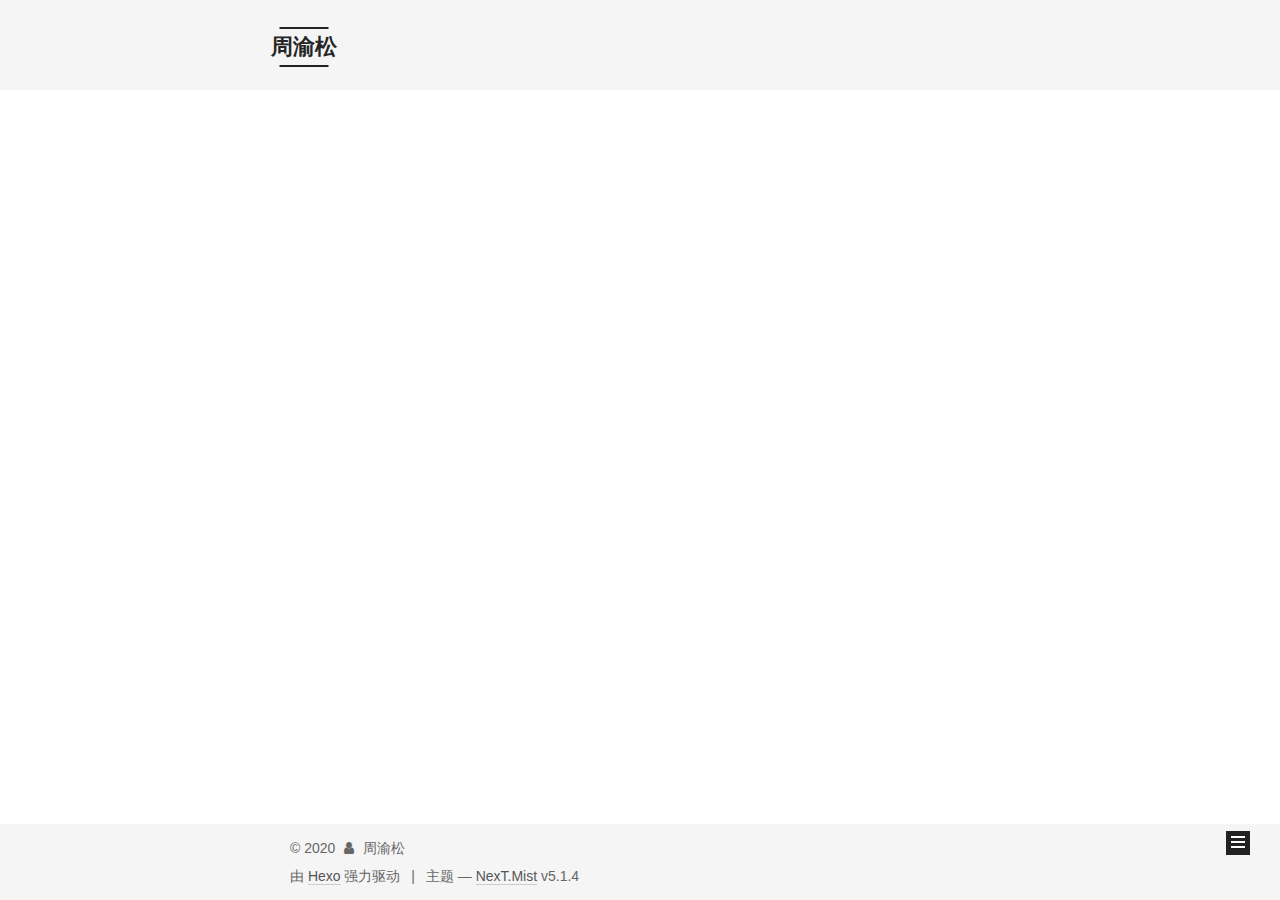
==== archives/index.html @ 70ae75f7 "Site updated: 2020-04-18 20:44:51" ====
<!DOCTYPE html>



  


<html class="theme-next mist use-motion" lang="zh-Hans">
<head>
  <meta charset="UTF-8"/>
<meta http-equiv="X-UA-Compatible" content="IE=edge" />
<meta name="viewport" content="width=device-width, initial-scale=1, maximum-scale=1"/>
<meta name="theme-color" content="#222">









<meta http-equiv="Cache-Control" content="no-transform" />
<meta http-equiv="Cache-Control" content="no-siteapp" />
















  
  
  <link href="/lib/fancybox/source/jquery.fancybox.css?v=2.1.5" rel="stylesheet" type="text/css" />







<link href="/lib/font-awesome/css/font-awesome.min.css?v=4.6.2" rel="stylesheet" type="text/css" />

<link href="/css/main.css?v=5.1.4" rel="stylesheet" type="text/css" />


  <link rel="apple-touch-icon" sizes="180x180" href="/images/apple-touch-icon-next.png?v=5.1.4">


  <link rel="icon" type="image/png" sizes="32x32" href="/images/favicon-32x32-next.png?v=5.1.4">


  <link rel="icon" type="image/png" sizes="16x16" href="/images/favicon-16x16-next.png?v=5.1.4">


  <link rel="mask-icon" href="/images/logo.svg?v=5.1.4" color="#222">





  <meta name="keywords" content="Hexo, NexT" />










<meta name="description" content="个人博客">
<meta property="og:type" content="website">
<meta property="og:title" content="周渝松">
<meta property="og:url" content="http://yoursite.com/archives/index.html">
<meta property="og:site_name" content="周渝松">
<meta property="og:description" content="个人博客">
<meta property="article:author" content="周渝松">
<meta name="twitter:card" content="summary">



<script type="text/javascript" id="hexo.configurations">
  var NexT = window.NexT || {};
  var CONFIG = {
    root: '/',
    scheme: 'Mist',
    version: '5.1.4',
    sidebar: {"position":"left","display":"post","offset":12,"b2t":false,"scrollpercent":false,"onmobile":false},
    fancybox: true,
    tabs: true,
    motion: {"enable":true,"async":false,"transition":{"post_block":"fadeIn","post_header":"slideDownIn","post_body":"slideDownIn","coll_header":"slideLeftIn","sidebar":"slideUpIn"}},
    duoshuo: {
      userId: '0',
      author: '博主'
    },
    algolia: {
      applicationID: '',
      apiKey: '',
      indexName: '',
      hits: {"per_page":10},
      labels: {"input_placeholder":"Search for Posts","hits_empty":"We didn't find any results for the search: ${query}","hits_stats":"${hits} results found in ${time} ms"}
    }
  };
</script>



  <link rel="canonical" href="http://yoursite.com/archives/"/>





  <title>归档 | 周渝松</title>
  








<meta name="generator" content="Hexo 4.2.0"></head>

<body itemscope itemtype="http://schema.org/WebPage" lang="zh-Hans">

  
  
    
  

  <div class="container sidebar-position-left page-archive">
    <div class="headband"></div>

    <header id="header" class="header" itemscope itemtype="http://schema.org/WPHeader">
      <div class="header-inner"><div class="site-brand-wrapper">
  <div class="site-meta ">
    

    <div class="custom-logo-site-title">
      <a href="/"  class="brand" rel="start">
        <span class="logo-line-before"><i></i></span>
        <span class="site-title">周渝松</span>
        <span class="logo-line-after"><i></i></span>
      </a>
    </div>
      
        <p class="site-subtitle"></p>
      
  </div>

  <div class="site-nav-toggle">
    <button>
      <span class="btn-bar"></span>
      <span class="btn-bar"></span>
      <span class="btn-bar"></span>
    </button>
  </div>
</div>

<nav class="site-nav">
  

  
    <ul id="menu" class="menu">
      
        
        <li class="menu-item menu-item-home">
          <a href="/%20" rel="section">
            
              <i class="menu-item-icon fa fa-fw fa-home"></i> <br />
            
            首页
          </a>
        </li>
      
        
        <li class="menu-item menu-item-archives">
          <a href="/archives/%20" rel="section">
            
              <i class="menu-item-icon fa fa-fw fa-archive"></i> <br />
            
            归档
          </a>
        </li>
      

      
    </ul>
  

  
</nav>



 </div>
    </header>

    <main id="main" class="main">
      <div class="main-inner">
        <div class="content-wrap">
          <div id="content" class="content">
            

  
  
  
  <div class="post-block archive">
    <div id="posts" class="posts-collapse">
      <span class="archive-move-on"></span>

      <span class="archive-page-counter">
        
        
        
          
        
        嗯..! 目前共计 1 篇日志。 继续努力。
      </span>

      

        
        
        

        
          
          <div class="collection-title">
            <h1 class="archive-year" id="archive-year-2020">2020</h1>
          </div>
        
        

        

  <article class="post post-type-normal" itemscope itemtype="http://schema.org/Article">
    <header class="post-header">

      <h2 class="post-title">
        
            <a class="post-title-link" href="/2020/04/18/hello-world/" itemprop="url">
              
                <span itemprop="name">Hello World</span>
              
            </a>
        
      </h2>

      <div class="post-meta">
        <time class="post-time" itemprop="dateCreated"
              datetime="2020-04-18T20:17:55+08:00"
              content="2020-04-18" >
          04-18
        </time>
      </div>

    </header>
  </article>



      

    </div>
  </div>
  
  
  

  



          </div>
          


          

        </div>
        
          
  
  <div class="sidebar-toggle">
    <div class="sidebar-toggle-line-wrap">
      <span class="sidebar-toggle-line sidebar-toggle-line-first"></span>
      <span class="sidebar-toggle-line sidebar-toggle-line-middle"></span>
      <span class="sidebar-toggle-line sidebar-toggle-line-last"></span>
    </div>
  </div>

  <aside id="sidebar" class="sidebar">
    
    <div class="sidebar-inner">

      

      

      <section class="site-overview-wrap sidebar-panel sidebar-panel-active">
        <div class="site-overview">
          <div class="site-author motion-element" itemprop="author" itemscope itemtype="http://schema.org/Person">
            
              <p class="site-author-name" itemprop="name">周渝松</p>
              <p class="site-description motion-element" itemprop="description">个人博客</p>
          </div>

          <nav class="site-state motion-element">

            
              <div class="site-state-item site-state-posts">
              
                <a href="/archives/%20%7C%7C%20archive">
              
                  <span class="site-state-item-count">1</span>
                  <span class="site-state-item-name">日志</span>
                </a>
              </div>
            

            

            

          </nav>

          

          

          
          

          
          

          

        </div>
      </section>

      

      

    </div>
  </aside>


        
      </div>
    </main>

    <footer id="footer" class="footer">
      <div class="footer-inner">
        <div class="copyright">&copy; <span itemprop="copyrightYear">2020</span>
  <span class="with-love">
    <i class="fa fa-user"></i>
  </span>
  <span class="author" itemprop="copyrightHolder">周渝松</span>

  
</div>


  <div class="powered-by">由 <a class="theme-link" target="_blank" href="https://hexo.io">Hexo</a> 强力驱动</div>



  <span class="post-meta-divider">|</span>



  <div class="theme-info">主题 &mdash; <a class="theme-link" target="_blank" href="https://github.com/iissnan/hexo-theme-next">NexT.Mist</a> v5.1.4</div>




        







        
      </div>
    </footer>

    
      <div class="back-to-top">
        <i class="fa fa-arrow-up"></i>
        
      </div>
    

    

  </div>

  

<script type="text/javascript">
  if (Object.prototype.toString.call(window.Promise) !== '[object Function]') {
    window.Promise = null;
  }
</script>









  












  
  
    <script type="text/javascript" src="/lib/jquery/index.js?v=2.1.3"></script>
  

  
  
    <script type="text/javascript" src="/lib/fastclick/lib/fastclick.min.js?v=1.0.6"></script>
  

  
  
    <script type="text/javascript" src="/lib/jquery_lazyload/jquery.lazyload.js?v=1.9.7"></script>
  

  
  
    <script type="text/javascript" src="/lib/velocity/velocity.min.js?v=1.2.1"></script>
  

  
  
    <script type="text/javascript" src="/lib/velocity/velocity.ui.min.js?v=1.2.1"></script>
  

  
  
    <script type="text/javascript" src="/lib/fancybox/source/jquery.fancybox.pack.js?v=2.1.5"></script>
  


  


  <script type="text/javascript" src="/js/src/utils.js?v=5.1.4"></script>

  <script type="text/javascript" src="/js/src/motion.js?v=5.1.4"></script>



  
  

  

  


  <script type="text/javascript" src="/js/src/bootstrap.js?v=5.1.4"></script>



  


  




	





  





  












  





  

  

  

  
  

  

  

  

</body>
</html>
---- css/main.css ----
/* normalize.css v3.0.2 | MIT License | git.io/normalize */
html {
  font-family: sans-serif; /* 1 */
  -ms-text-size-adjust: 100%; /* 2 */
  -webkit-text-size-adjust: 100%; /* 2 */
}
body {
  margin: 0;
}
article,
aside,
details,
figcaption,
figure,
footer,
header,
hgroup,
main,
menu,
nav,
section,
summary {
  display: block;
}
audio,
canvas,
progress,
video {
  display: inline-block; /* 1 */
  vertical-align: baseline; /* 2 */
}
audio:not([controls]) {
  display: none;
  height: 0;
}
[hidden],
template {
  display: none;
}
a {
  background-color: transparent;
}
a:active,
a:hover {
  outline: 0;
}
abbr[title] {
  border-bottom: 1px dotted;
}
b,
strong {
  font-weight: bold;
}
dfn {
  font-style: italic;
}
h1 {
  font-size: 2em;
  margin: 0.67em 0;
}
mark {
  background: #ff0;
  color: #000;
}
small {
  font-size: 80%;
}
sub,
sup {
  font-size: 75%;
  line-height: 0;
  position: relative;
  vertical-align: baseline;
}
sup {
  top: -0.5em;
}
sub {
  bottom: -0.25em;
}
img {
  border: 0;
}
svg:not(:root) {
  overflow: hidden;
}
figure {
  margin: 1em 40px;
}
hr {
  -moz-box-sizing: content-box;
  box-sizing: content-box;
  height: 0;
}
pre {
  overflow: auto;
}
code,
kbd,
pre,
samp {
  font-family: monospace, monospace;
  font-size: 1em;
}
button,
input,
optgroup,
select,
textarea {
  color: inherit; /* 1 */
  font: inherit; /* 2 */
  margin: 0; /* 3 */
}
button {
  overflow: visible;
}
button,
select {
  text-transform: none;
}
button,
html input[type="button"],
input[type="reset"],
input[type="submit"] {
  -webkit-appearance: button; /* 2 */
  cursor: pointer; /* 3 */
}
button[disabled],
html input[disabled] {
  cursor: default;
}
button::-moz-focus-inner,
input::-moz-focus-inner {
  border: 0;
  padding: 0;
}
input {
  line-height: normal;
}
input[type="checkbox"],
input[type="radio"] {
  box-sizing: border-box; /* 1 */
  padding: 0; /* 2 */
}
input[type="number"]::-webkit-inner-spin-button,
input[type="number"]::-webkit-outer-spin-button {
  height: auto;
}
input[type="search"] {
  -webkit-appearance: textfield; /* 1 */
  -moz-box-sizing: content-box;
  -webkit-box-sizing: content-box; /* 2 */
  box-sizing: content-box;
}
input[type="search"]::-webkit-search-cancel-button,
input[type="search"]::-webkit-search-decoration {
  -webkit-appearance: none;
}
fieldset {
  border: 1px solid #c0c0c0;
  margin: 0 2px;
  padding: 0.35em 0.625em 0.75em;
}
legend {
  border: 0; /* 1 */
  padding: 0; /* 2 */
}
textarea {
  overflow: auto;
}
optgroup {
  font-weight: bold;
}
table {
  border-collapse: collapse;
  border-spacing: 0;
}
td,
th {
  padding: 0;
}
::selection {
  background: #262a30;
  color: #fff;
}
body {
  position: relative;
  font-family: 'Lato', "PingFang SC", "Microsoft YaHei", sans-serif;
  font-size: 14px;
  line-height: 2;
  color: #555;
  background: #fff;
}
@media (max-width: 767px) {
  body {
    padding-right: 0 !important;
  }
}
@media (min-width: 768px) and (max-width: 991px) {
  body {
    padding-right: 0 !important;
  }
}
@media (min-width: 1600px) {
  body {
    font-size: 16px;
  }
}
h1,
h2,
h3,
h4,
h5,
h6 {
  margin: 0;
  padding: 0;
  font-weight: bold;
  line-height: 1.5;
  font-family: 'Lato', "PingFang SC", "Microsoft YaHei", sans-serif;
}
h2,
h3,
h4,
h5,
h6 {
  margin: 20px 0 15px;
}
h1 {
  font-size: 24px;
}
@media (max-width: 767px) {
  h1 {
    font-size: 20px;
  }
}
h2 {
  font-size: 22px;
}
@media (max-width: 767px) {
  h2 {
    font-size: 18px;
  }
}
h3 {
  font-size: 20px;
}
@media (max-width: 767px) {
  h3 {
    font-size: 16px;
  }
}
h4 {
  font-size: 18px;
}
@media (max-width: 767px) {
  h4 {
    font-size: 14px;
  }
}
h5 {
  font-size: 16px;
}
@media (max-width: 767px) {
  h5 {
    font-size: 12px;
  }
}
h6 {
  font-size: 14px;
}
@media (max-width: 767px) {
  h6 {
    font-size: 10px;
  }
}
p {
  margin: 0 0 20px 0;
}
a {
  color: #555;
  text-decoration: none;
  outline: none;
  border-bottom: 1px solid #999;
  word-wrap: break-word;
}
a:hover {
  color: #222;
  border-bottom-color: #222;
}
blockquote {
  margin: 0;
  padding: 0;
}
img {
  display: block;
  margin: auto;
  max-width: 100%;
  height: auto;
}
hr {
  margin: 40px 0;
  height: 3px;
  border: none;
  background-color: #ddd;
  background-image: repeating-linear-gradient(-45deg, #fff, #fff 4px, transparent 4px, transparent 8px);
}
blockquote {
  padding: 0 15px;
  color: #666;
  border-left: 4px solid #ddd;
}
blockquote cite::before {
  content: "-";
  padding: 0 5px;
}
dt {
  font-weight: 700;
}
dd {
  margin: 0;
  padding: 0;
}
kbd {
  border: 1px solid #ccc;
  border-radius: 0.2em;
  box-shadow: 0.1em 0.1em 0.2em rgba(0,0,0,0.1);
  background-color: #f9f9f9;
  font-family: inherit;
  background-image: -webkit-linear-gradient(top, #eee, #fff, #eee);
  padding: 0.1em 0.3em;
  white-space: nowrap;
}
.text-left {
  text-align: left;
}
.text-center {
  text-align: center;
}
.text-right {
  text-align: right;
}
.text-justify {
  text-align: justify;
}
.text-nowrap {
  white-space: nowrap;
}
.text-lowercase {
  text-transform: lowercase;
}
.text-uppercase {
  text-transform: uppercase;
}
.text-capitalize {
  text-transform: capitalize;
}
.center-block {
  display: block;
  margin-left: auto;
  margin-right: auto;
}
.clearfix:before,
.clearfix:after {
  content: " ";
  display: table;
}
.clearfix:after {
  clear: both;
}
.pullquote {
  width: 45%;
}
.pullquote.left {
  float: left;
  margin-left: 5px;
  margin-right: 10px;
}
.pullquote.right {
  float: right;
  margin-left: 10px;
  margin-right: 5px;
}
.affix.affix.affix {
  position: fixed;
}
.translation {
  margin-top: -20px;
  font-size: 14px;
  color: #999;
}
.scrollbar-measure {
  width: 100px;
  height: 100px;
  overflow: scroll;
  position: absolute;
  top: -9999px;
}
.use-motion .motion-element {
  opacity: 0;
}
table {
  margin: 20px 0;
  width: 100%;
  border-collapse: collapse;
  border-spacing: 0;
  border: 1px solid #ddd;
  font-size: 14px;
  table-layout: fixed;
  word-wrap: break-all;
}
table>tbody>tr:nth-of-type(odd) {
  background-color: #f9f9f9;
}
table>tbody>tr:hover {
  background-color: #f5f5f5;
}
caption,
th,
td {
  padding: 8px;
  text-align: left;
  vertical-align: middle;
  font-weight: normal;
}
th,
td {
  border-bottom: 3px solid #ddd;
  border-right: 1px solid #eee;
}
th {
  padding-bottom: 10px;
  font-weight: 700;
}
td {
  border-bottom-width: 1px;
}
html,
body {
  height: 100%;
}
.container {
  position: relative;
  min-height: 100%;
}
.header-inner {
  margin: 0 auto;
  padding: 100px 0 70px;
  width: 700px;
}
@media (min-width: 1600px) {
  .container .header-inner {
    width: 900px;
  }
}
.main {
  padding-bottom: 150px;
}
.main-inner {
  margin: 0 auto;
  width: 700px;
}
@media (min-width: 1600px) {
  .container .main-inner {
    width: 900px;
  }
}
.footer {
  position: absolute;
  left: 0;
  bottom: 0;
  width: 100%;
  min-height: 50px;
}
.footer-inner {
  box-sizing: border-box;
  margin: 20px auto;
  width: 700px;
}
@media (min-width: 1600px) {
  .container .footer-inner {
    width: 900px;
  }
}
pre,
.highlight {
  overflow: auto;
  margin: 20px 0;
  padding: 0;
  font-size: 13px;
  color: #4d4d4c;
  background: #f7f7f7;
  line-height: 1.6;
}
pre,
code {
  font-family: consolas, Menlo, "PingFang SC", "Microsoft YaHei", monospace;
}
code {
  padding: 2px 4px;
  word-wrap: break-word;
  color: #555;
  background: #eee;
  border-radius: 3px;
  font-size: 13px;
}
pre {
  padding: 10px;
}
pre code {
  padding: 0;
  color: #4d4d4c;
  background: none;
  text-shadow: none;
}
.highlight {
  border-radius: 1px;
}
.highlight pre {
  border: none;
  margin: 0;
  padding: 10px 0;
}
.highlight table {
  margin: 0;
  width: auto;
  border: none;
}
.highlight td {
  border: none;
  padding: 0;
}
.highlight figcaption {
  font-size: 1em;
  color: #4d4d4c;
  line-height: 1em;
  margin-bottom: 1em;
}
.highlight figcaption:before,
.highlight figcaption:after {
  content: " ";
  display: table;
}
.highlight figcaption:after {
  clear: both;
}
.highlight figcaption a {
  float: right;
  color: #4d4d4c;
}
.highlight figcaption a:hover {
  border-bottom-color: #4d4d4c;
}
.highlight .gutter pre {
  padding-left: 10px;
  padding-right: 10px;
  color: #869194;
  text-align: right;
  background-color: #eff2f3;
}
.highlight .code pre {
  width: 100%;
  padding-left: 10px;
  padding-right: 10px;
  background-color: #f7f7f7;
}
.highlight .line {
  height: 20px;
}
.gutter {
  -webkit-user-select: none;
  -moz-user-select: none;
  -ms-user-select: none;
  user-select: none;
}
.gist table {
  width: auto;
}
.gist table td {
  border: none;
}
pre .deletion {
  background: #fdd;
}
pre .addition {
  background: #dfd;
}
pre .meta {
  color: #8959a8;
}
pre .comment {
  color: #8e908c;
}
pre .variable,
pre .attribute,
pre .tag,
pre .regexp,
pre .ruby .constant,
pre .xml .tag .title,
pre .xml .pi,
pre .xml .doctype,
pre .html .doctype,
pre .css .id,
pre .css .class,
pre .css .pseudo {
  color: #c82829;
}
pre .number,
pre .preprocessor,
pre .built_in,
pre .literal,
pre .params,
pre .constant,
pre .command {
  color: #f5871f;
}
pre .ruby .class .title,
pre .css .rules .attribute,
pre .string,
pre .value,
pre .inheritance,
pre .header,
pre .ruby .symbol,
pre .xml .cdata,
pre .special,
pre .number,
pre .formula {
  color: #718c00;
}
pre .title,
pre .css .hexcolor {
  color: #3e999f;
}
pre .function,
pre .python .decorator,
pre .python .title,
pre .ruby .function .title,
pre .ruby .title .keyword,
pre .perl .sub,
pre .javascript .title,
pre .coffeescript .title {
  color: #4271ae;
}
pre .keyword,
pre .javascript .function {
  color: #8959a8;
}
.full-image.full-image.full-image.full-image {
  border: none;
  max-width: 100%;
  width: auto;
  margin: 20px auto 25px;
}
@media (min-width: 992px) {
  .full-image.full-image.full-image.full-image {
    max-width: none;
    width: 110%;
    margin: 25px -5%;
  }
}
.blockquote-center,
.page-home .post-type-quote blockquote,
.page-post-detail .post-type-quote blockquote {
  position: relative;
  margin: 40px 0;
  padding: 0;
  border-left: none;
  text-align: center;
}
.blockquote-center::before,
.page-home .post-type-quote blockquote::before,
.page-post-detail .post-type-quote blockquote::before,
.blockquote-center::after,
.page-home .post-type-quote blockquote::after,
.page-post-detail .post-type-quote blockquote::after {
  position: absolute;
  content: ' ';
  display: block;
  width: 100%;
  height: 24px;
  opacity: 0.2;
  background-repeat: no-repeat;
  background-position: 0 -6px;
  background-size: 22px 22px;
}
.blockquote-center::before,
.page-home .post-type-quote blockquote::before,
.page-post-detail .post-type-quote blockquote::before {
  top: -20px;
  background-image: url("../images/quote-l.svg");
  border-top: 1px solid #ccc;
}
.blockquote-center::after,
.page-home .post-type-quote blockquote::after,
.page-post-detail .post-type-quote blockquote::after {
  bottom: -20px;
  background-image: url("../images/quote-r.svg");
  border-bottom: 1px solid #ccc;
  background-position: 100% 8px;
}
.blockquote-center p,
.page-home .post-type-quote blockquote p,
.page-post-detail .post-type-quote blockquote p,
.blockquote-center div,
.page-home .post-type-quote blockquote div,
.page-post-detail .post-type-quote blockquote div {
  text-align: center;
}
.post .post-body .group-picture img {
  box-sizing: border-box;
  padding: 0 3px;
  border: none;
}
.post .group-picture-row {
  overflow: hidden;
  margin-top: 6px;
}
.post .group-picture-row:first-child {
  margin-top: 0;
}
.post .group-picture-column {
  float: left;
}
.page-post-detail .post-body .group-picture-column {
  float: none;
  margin-top: 10px;
  width: auto !important;
}
.page-post-detail .post-body .group-picture-column img {
  margin: 0 auto;
}
.page-archive .group-picture-container {
  overflow: hidden;
}
.page-archive .group-picture-row {
  float: left;
}
.page-archive .group-picture-row:first-child {
  margin-top: 6px;
}
.page-archive .group-picture-column {
  max-width: 150px;
  max-height: 150px;
}
.post-body .note {
  position: relative;
  padding: 15px;
  margin-bottom: 20px;
  border: 1px solid #eee;
  border-left-width: 5px;
  border-radius: 3px;
}
.post-body .note h2,
.post-body .note h3,
.post-body .note h4,
.post-body .note h5,
.post-body .note h6 {
  margin-top: 0;
  margin-bottom: 0;
  border-bottom: initial;
  padding-top: 0 !important;
}
.post-body .note p:first-child,
.post-body .note ul:first-child,
.post-body .note ol:first-child,
.post-body .note table:first-child,
.post-body .note pre:first-child,
.post-body .note blockquote:first-child {
  margin-top: 0;
}
.post-body .note p:last-child,
.post-body .note ul:last-child,
.post-body .note ol:last-child,
.post-body .note table:last-child,
.post-body .note pre:last-child,
.post-body .note blockquote:last-child {
  margin-bottom: 0;
}
.post-body .note.default {
  border-left-color: #777;
}
.post-body .note.default h2,
.post-body .note.default h3,
.post-body .note.default h4,
.post-body .note.default h5,
.post-body .note.default h6 {
  color: #777;
}
.post-body .note.primary {
  border-left-color: #6f42c1;
}
.post-body .note.primary h2,
.post-body .note.primary h3,
.post-body .note.primary h4,
.post-body .note.primary h5,
.post-body .note.primary h6 {
  color: #6f42c1;
}
.post-body .note.info {
  border-left-color: #428bca;
}
.post-body .note.info h2,
.post-body .note.info h3,
.post-body .note.info h4,
.post-body .note.info h5,
.post-body .note.info h6 {
  color: #428bca;
}
.post-body .note.success {
  border-left-color: #5cb85c;
}
.post-body .note.success h2,
.post-body .note.success h3,
.post-body .note.success h4,
.post-body .note.success h5,
.post-body .note.success h6 {
  color: #5cb85c;
}
.post-body .note.warning {
  border-left-color: #f0ad4e;
}
.post-body .note.warning h2,
.post-body .note.warning h3,
.post-body .note.warning h4,
.post-body .note.warning h5,
.post-body .note.warning h6 {
  color: #f0ad4e;
}
.post-body .note.danger {
  border-left-color: #d9534f;
}
.post-body .note.danger h2,
.post-body .note.danger h3,
.post-body .note.danger h4,
.post-body .note.danger h5,
.post-body .note.danger h6 {
  color: #d9534f;
}
.post-body .label {
  display: inline;
  padding: 0 2px;
  white-space: nowrap;
}
.post-body .label.default {
  background-color: #f0f0f0;
}
.post-body .label.primary {
  background-color: #efe6f7;
}
.post-body .label.info {
  background-color: #e5f2f8;
}
.post-body .label.success {
  background-color: #e7f4e9;
}
.post-body .label.warning {
  background-color: #fcf6e1;
}
.post-body .label.danger {
  background-color: #fae8eb;
}
.post-body .tabs {
  position: relative;
  display: block;
  margin-bottom: 20px;
  padding-top: 10px;
}
.post-body .tabs ul.nav-tabs {
  margin: 0;
  padding: 0;
  display: flex;
  margin-bottom: -1px;
}
@media (max-width: 413px) {
  .post-body .tabs ul.nav-tabs {
    display: block;
    margin-bottom: 5px;
  }
}
.post-body .tabs ul.nav-tabs li.tab {
  list-style-type: none !important;
  margin: 0 0.25em 0 0;
  border-top: 3px solid transparent;
  border-left: 1px solid transparent;
  border-right: 1px solid transparent;
}
@media (max-width: 413px) {
  .post-body .tabs ul.nav-tabs li.tab {
    margin: initial;
    border-top: 1px solid transparent;
    border-left: 3px solid transparent;
    border-right: 1px solid transparent;
    border-bottom: 1px solid transparent;
  }
}
.post-body .tabs ul.nav-tabs li.tab a {
  outline: 0;
  border-bottom: initial;
  display: block;
  line-height: 1.8em;
  padding: 0.25em 0.75em;
  transition-duration: 0.2s;
  transition-timing-function: ease-out;
  transition-delay: 0s;
}
.post-body .tabs ul.nav-tabs li.tab a i {
  width: 1.285714285714286em;
}
.post-body .tabs ul.nav-tabs li.tab.active {
  border-top: 3px solid #fc6423;
  border-left: 1px solid #ddd;
  border-right: 1px solid #ddd;
  background-color: #fff;
}
@media (max-width: 413px) {
  .post-body .tabs ul.nav-tabs li.tab.active {
    border-top: 1px solid #ddd;
    border-left: 3px solid #fc6423;
    border-right: 1px solid #ddd;
    border-bottom: 1px solid #ddd;
  }
}
.post-body .tabs ul.nav-tabs li.tab.active a {
  cursor: default;
  color: #555;
}
.post-body .tabs .tab-content {
  background-color: #fff;
}
.post-body .tabs .tab-content .tab-pane {
  border: 1px solid #ddd;
  padding: 20px 20px 0 20px;
}
.post-body .tabs .tab-content .tab-pane:not(.active) {
  display: none !important;
}
.post-body .tabs .tab-content .tab-pane.active {
  display: block !important;
}
.btn {
  display: inline-block;
  padding: 0 20px;
  font-size: 14px;
  color: #555;
  background: transparent;
  border: 2px solid #222;
  text-decoration: none;
  border-radius: 0;
  transition-property: background-color;
  transition-duration: 0.2s;
  transition-timing-function: ease-in-out;
  transition-delay: 0s;
  line-height: 2;
}
.btn:hover {
  border-color: #222;
  color: #222;
  background: #fff;
}
.btn +.btn {
  margin: 0 0 8px 8px;
}
.btn .fa-fw {
  width: 1.285714285714286em;
  text-align: left;
}
.btn-bar {
  display: block;
  width: 22px;
  height: 2px;
  background: #555;
  border-radius: 1px;
}
.btn-bar+.btn-bar {
  margin-top: 4px;
}
.pagination {
  margin: 120px 0 40px;
  text-align: center;
  border-top: 1px solid #eee;
}
.page-number-basic,
.pagination .prev,
.pagination .next,
.pagination .page-number,
.pagination .space {
  display: inline-block;
  position: relative;
  top: -1px;
  margin: 0 10px;
  padding: 0 11px;
}
@media (max-width: 767px) {
  .page-number-basic,
  .pagination .prev,
  .pagination .next,
  .pagination .page-number,
  .pagination .space {
    margin: 0 5px;
  }
}
.pagination .prev,
.pagination .next,
.pagination .page-number {
  border-bottom: 0;
  border-top: 1px solid #eee;
  transition-property: border-color;
  transition-duration: 0.2s;
  transition-timing-function: ease-in-out;
  transition-delay: 0s;
}
.pagination .prev:hover,
.pagination .next:hover,
.pagination .page-number:hover {
  border-top-color: #222;
}
.pagination .space {
  padding: 0;
  margin: 0;
}
.pagination .prev {
  margin-left: 0;
}
.pagination .next {
  margin-right: 0;
}
.pagination .page-number.current {
  color: #fff;
  background: #ccc;
  border-top-color: #ccc;
}
@media (max-width: 767px) {
  .pagination {
    border-top: none;
  }
  .pagination .prev,
  .pagination .next,
  .pagination .page-number {
    margin-bottom: 10px;
    border-top: 0;
    border-bottom: 1px solid #eee;
    padding: 0 10px;
  }
  .pagination .prev:hover,
  .pagination .next:hover,
  .pagination .page-number:hover {
    border-bottom-color: #222;
  }
}
.comments {
  margin: 60px 20px 0;
}
.tag-cloud {
  text-align: center;
}
.tag-cloud a {
  display: inline-block;
  margin: 10px;
}
.back-to-top {
  box-sizing: border-box;
  position: fixed;
  bottom: -100px;
  right: 30px;
  z-index: 1050;
  padding: 0 6px;
  width: 24px;
  background: #222;
  font-size: 12px;
  opacity: 1;
  color: #fff;
  cursor: pointer;
  text-align: center;
  -webkit-transform: translateZ(0);
  transition-property: bottom;
  transition-duration: 0.2s;
  transition-timing-function: ease-in-out;
  transition-delay: 0s;
}
@media (min-width: 768px) and (max-width: 991px) {
  .back-to-top {
    display: none !important;
  }
}
@media (max-width: 767px) {
  .back-to-top {
    display: none !important;
  }
}
.back-to-top.back-to-top-on {
  bottom: 19px;
}
.header {
  background: transparent;
}
.header-inner {
  position: relative;
}
.headband {
  height: 3px;
  background: #222;
}
.site-meta {
  margin: 0;
  text-align: left;
}
@media (max-width: 767px) {
  .site-meta {
    text-align: center;
  }
}
.brand {
  position: relative;
  display: inline-block;
  padding: 0 40px;
  color: #222;
  background: #222;
  border-bottom: none;
}
.brand:hover {
  color: #222;
}
.logo {
  display: inline-block;
  margin-right: 5px;
  line-height: 36px;
  vertical-align: top;
}
.site-title {
  display: inline-block;
  vertical-align: top;
  line-height: 36px;
  font-size: 20px;
  font-weight: normal;
  font-family: 'Lato', "PingFang SC", "Microsoft YaHei", sans-serif;
}
.site-subtitle {
  margin-top: 10px;
  font-size: 13px;
  color: #999;
}
.use-motion .brand {
  opacity: 0;
}
.use-motion .logo,
.use-motion .site-title,
.use-motion .site-subtitle {
  opacity: 0;
  position: relative;
  top: -10px;
}
.site-nav-toggle {
  display: none;
  position: absolute;
  top: 10px;
  left: 10px;
}
@media (max-width: 767px) {
  .site-nav-toggle {
    display: block;
  }
}
.site-nav-toggle button {
  margin-top: 2px;
  padding: 9px 10px;
  background: transparent;
  border: none;
}
@media (max-width: 767px) {
  .site-nav {
    display: none;
    margin: 0 -10px;
    padding: 0 10px;
    clear: both;
    border-top: 1px solid #ddd;
  }
}
@media (min-width: 768px) and (max-width: 991px) {
  .site-nav {
    display: block !important;
  }
}
@media (min-width: 992px) {
  .site-nav {
    display: block !important;
  }
}
.menu {
  margin-top: 20px;
  padding-left: 0;
  text-align: center;
}
.menu .menu-item {
  display: inline-block;
  margin: 0 10px;
  list-style: none;
}
@media screen and (max-width: 767px) {
  .menu .menu-item {
    margin-top: 10px;
  }
}
.menu .menu-item a {
  display: block;
  font-size: 13px;
  line-height: inherit;
  border-bottom: 1px solid transparent;
  transition-property: border-color;
  transition-duration: 0.2s;
  transition-timing-function: ease-in-out;
  transition-delay: 0s;
}
.menu .menu-item a:hover {
  border-bottom-color: #222;
}
.menu .menu-item .fa {
  margin-right: 5px;
}
.use-motion .menu-item {
  opacity: 0;
}
.post-body {
  font-family: 'Lato', "PingFang SC", "Microsoft YaHei", sans-serif;
}
@media (max-width: 767px) {
  .post-body {
    word-break: break-word;
  }
}
.post-body .fancybox img {
  display: block !important;
  margin: 0 auto;
  cursor: pointer;
  cursor: zoom-in;
  cursor: -webkit-zoom-in;
}
.post-body .image-caption,
.post-body .figure .caption {
  margin: -20px auto 15px;
  text-align: center;
  font-size: 14px;
  color: #999;
  font-weight: bold;
  line-height: 1;
}
.post-sticky-flag {
  display: inline-block;
  font-size: 16px;
  -ms-transform: rotate(30deg);
  -webkit-transform: rotate(30deg);
  -moz-transform: rotate(30deg);
  -ms-transform: rotate(30deg);
  -o-transform: rotate(30deg);
  transform: rotate(30deg);
}
.use-motion .post-block,
.use-motion .pagination,
.use-motion .comments {
  opacity: 0;
}
.use-motion .post-header {
  opacity: 0;
}
.use-motion .post-body {
  opacity: 0;
}
.use-motion .collection-title {
  opacity: 0;
}
.posts-expand {
  padding-top: 40px;
}
@media (max-width: 767px) {
  .posts-expand {
    margin: 0 20px;
  }
  .post-body pre .gutter pre {
    padding-right: 10px;
  }
  .post-body .highlight {
    margin-left: 0px;
    margin-right: 0px;
    padding: 0;
  }
  .post-body .highlight .gutter pre {
    padding-right: 10px;
  }
}
@media (min-width: 992px) {
  .posts-expand .post-body {
    text-align: justify;
  }
}
.posts-expand .post-body h2,
.posts-expand .post-body h3,
.posts-expand .post-body h4,
.posts-expand .post-body h5,
.posts-expand .post-body h6 {
  padding-top: 10px;
}
.posts-expand .post-body h2 .header-anchor,
.posts-expand .post-body h3 .header-anchor,
.posts-expand .post-body h4 .header-anchor,
.posts-expand .post-body h5 .header-anchor,
.posts-expand .post-body h6 .header-anchor {
  float: right;
  margin-left: 10px;
  color: #ccc;
  border-bottom-style: none;
  visibility: hidden;
}
.posts-expand .post-body h2 .header-anchor:hover,
.posts-expand .post-body h3 .header-anchor:hover,
.posts-expand .post-body h4 .header-anchor:hover,
.posts-expand .post-body h5 .header-anchor:hover,
.posts-expand .post-body h6 .header-anchor:hover {
  color: inherit;
}
.posts-expand .post-body h2:hover .header-anchor,
.posts-expand .post-body h3:hover .header-anchor,
.posts-expand .post-body h4:hover .header-anchor,
.posts-expand .post-body h5:hover .header-anchor,
.posts-expand .post-body h6:hover .header-anchor {
  visibility: visible;
}
.posts-expand .post-body ul li {
  list-style: circle;
}
.posts-expand .post-body img {
  box-sizing: border-box;
  margin: auto;
  padding: 3px;
  border: 1px solid #ddd;
}
.posts-expand .post-body .fancybox img {
  margin: 0 auto 25px;
}
@media (max-width: 767px) {
  .posts-collapse {
    margin: 0 20px;
  }
  .posts-collapse .post-title,
  .posts-collapse .post-meta {
    display: block;
    width: auto;
    text-align: left;
  }
}
.posts-collapse {
  position: relative;
  z-index: 1010;
  margin-left: 0;
}
.posts-collapse::after {
  content: " ";
  position: absolute;
  top: 20px;
  left: 0;
  margin-left: -2px;
  width: 4px;
  height: 100%;
  background: #f5f5f5;
  z-index: -1;
}
@media (max-width: 767px) {
  .posts-collapse {
    margin: 0 20px;
  }
}
.posts-collapse .collection-title {
  position: relative;
  margin: 60px 0;
}
.posts-collapse .collection-title h1,
.posts-collapse .collection-title h2 {
  margin-left: 20px;
}
.posts-collapse .collection-title small {
  color: #bbb;
  margin-left: 5px;
}
.posts-collapse .collection-title::before {
  content: " ";
  position: absolute;
  left: 0;
  top: 50%;
  margin-left: -4px;
  margin-top: -4px;
  width: 8px;
  height: 8px;
  background: #bbb;
  border-radius: 50%;
}
.posts-collapse .post {
  margin: 30px 0;
}
.posts-collapse .post-header {
  position: relative;
  transition-duration: 0.2s;
  transition-timing-function: ease-in-out;
  transition-delay: 0s;
  transition-property: border;
  border-bottom: 1px dashed #ccc;
}
.posts-collapse .post-header::before {
  content: " ";
  position: absolute;
  left: 0;
  top: 12px;
  width: 6px;
  height: 6px;
  margin-left: -4px;
  background: #bbb;
  border-radius: 50%;
  border: 1px solid #fff;
  transition-duration: 0.2s;
  transition-timing-function: ease-in-out;
  transition-delay: 0s;
  transition-property: background;
}
.posts-collapse .post-header:hover {
  border-bottom-color: #666;
}
.posts-collapse .post-header:hover::before {
  background: #222;
}
.posts-collapse .post-meta {
  position: absolute;
  font-size: 12px;
  left: 20px;
  top: 5px;
}
.posts-collapse .post-comments-count {
  display: none;
}
.posts-collapse .post-title {
  margin-left: 60px;
  font-size: 16px;
  font-weight: normal;
  line-height: inherit;
}
.posts-collapse .post-title::after {
  margin-left: 3px;
  opacity: 0.6;
}
.posts-collapse .post-title a {
  color: #666;
  border-bottom: none;
}
.page-home .post-type-quote .post-header,
.page-post-detail .post-type-quote .post-header,
.page-home .post-type-quote .post-tags,
.page-post-detail .post-type-quote .post-tags {
  display: none;
}
.posts-expand .post-title {
  text-align: center;
  word-break: break-word;
  font-weight: 400;
}
.posts-expand .post-title-link {
  display: inline-block;
  position: relative;
  color: #555;
  border-bottom: none;
  line-height: 1.2;
  vertical-align: top;
}
.posts-expand .post-title-link::before {
  content: "";
  position: absolute;
  width: 100%;
  height: 2px;
  bottom: 0;
  left: 0;
  background-color: #000;
  visibility: hidden;
  -webkit-transform: scaleX(0);
  -moz-transform: scaleX(0);
  -ms-transform: scaleX(0);
  -o-transform: scaleX(0);
  transform: scaleX(0);
  transition-duration: 0.2s;
  transition-timing-function: ease-in-out;
  transition-delay: 0s;
}
.posts-expand .post-title-link:hover::before {
  visibility: visible;
  -webkit-transform: scaleX(1);
  -moz-transform: scaleX(1);
  -ms-transform: scaleX(1);
  -o-transform: scaleX(1);
  transform: scaleX(1);
}
.posts-expand .post-title-link .fa {
  font-size: 16px;
}
.posts-expand .post-meta {
  margin: 3px 0 60px 0;
  color: #999;
  font-family: 'Lato', "PingFang SC", "Microsoft YaHei", sans-serif;
  font-size: 12px;
  text-align: center;
}
.posts-expand .post-meta .post-category-list {
  display: inline-block;
  margin: 0;
  padding: 3px;
}
.posts-expand .post-meta .post-category-list-link {
  color: #999;
}
.posts-expand .post-meta .post-description {
  font-size: 14px;
  margin-top: 2px;
}
.post-meta-divider {
  margin: 0 0.5em;
}
.post-meta-item-icon {
  margin-right: 3px;
}
@media (min-width: 768px) and (max-width: 991px) {
  .post-meta-item-icon {
    display: inline-block;
  }
}
@media (max-width: 767px) {
  .post-meta-item-icon {
    display: inline-block;
  }
}
@media (min-width: 768px) and (max-width: 991px) {
  .post-meta-item-text {
    display: none;
  }
}
@media (max-width: 767px) {
  .post-meta-item-text {
    display: none;
  }
}
@media (max-width: 767px) {
  .posts-expand .post-comments-count {
    display: none;
  }
}
.post-button {
  margin-top: 40px;
}
.posts-expand .post-tags {
  margin-top: 40px;
  text-align: center;
}
.posts-expand .post-tags a {
  display: inline-block;
  margin-right: 10px;
  font-size: 13px;
}
.post-nav {
  display: table;
  margin-top: 15px;
  width: 100%;
  border-top: 1px solid #eee;
}
.post-nav-divider {
  display: table-cell;
  width: 10%;
}
.post-nav-item {
  display: table-cell;
  padding: 10px 0 0 0;
  width: 45%;
  vertical-align: top;
}
.post-nav-item a {
  position: relative;
  display: block;
  line-height: 25px;
  font-size: 14px;
  color: #555;
  border-bottom: none;
}
.post-nav-item a:hover {
  color: #222;
  border-bottom: none;
}
.post-nav-item a:active {
  top: 2px;
}
.post-nav-item .fa {
  position: absolute;
  top: 8px;
  left: 0;
  font-size: 12px;
}
.post-nav-next a {
  padding-left: 15px;
}
.post-nav-prev {
  text-align: right;
}
.post-nav-prev a {
  padding-right: 15px;
}
.post-nav-prev .fa {
  right: 0;
  left: auto;
}
.posts-expand .post-eof {
  display: block;
  margin: 80px auto 60px;
  width: 8%;
  height: 1px;
  background: #ccc;
  text-align: center;
}
.post:last-child .post-eof.post-eof.post-eof {
  display: none;
}
.post-gallery {
  display: table;
  table-layout: fixed;
  width: 100%;
  border-collapse: separate;
}
.post-gallery-row {
  display: table-row;
}
.post-gallery .post-gallery-img {
  display: table-cell;
  text-align: center;
  vertical-align: middle;
  border: none;
}
.post-gallery .post-gallery-img img {
  max-width: 100%;
  max-height: 100%;
  border: none;
}
.fancybox-close,
.fancybox-close:hover {
  border: none;
}
.rtl.post-body p,
.rtl.post-body a,
.rtl.post-body h1,
.rtl.post-body h2,
.rtl.post-body h3,
.rtl.post-body h4,
.rtl.post-body h5,
.rtl.post-body h6,
.rtl.post-body li,
.rtl.post-body ul,
.rtl.post-body ol {
  direction: rtl;
  font-family: UKIJ Ekran;
}
.rtl.post-title {
  font-family: UKIJ Ekran;
}
.sidebar {
  position: fixed;
  right: 0;
  top: 0;
  bottom: 0;
  width: 0;
  z-index: 1040;
  box-shadow: inset 0 2px 6px #000;
  background: #222;
  -webkit-transform: translateZ(0);
}
.sidebar a {
  color: #999;
  border-bottom-color: #555;
}
.sidebar a:hover {
  color: #eee;
}
@media (min-width: 768px) and (max-width: 991px) {
  .sidebar {
    display: none !important;
  }
}
@media (max-width: 767px) {
  .sidebar {
    display: none !important;
  }
}
.sidebar-inner {
  position: relative;
  padding: 20px 10px;
  color: #999;
  text-align: center;
}
.site-overview-wrap {
  overflow: hidden;
}
.site-overview {
  overflow-y: auto;
  overflow-x: hidden;
}
.sidebar-toggle {
  position: fixed;
  right: 30px;
  bottom: 45px;
  width: 14px;
  height: 14px;
  padding: 5px;
  background: #222;
  line-height: 0;
  z-index: 1050;
  cursor: pointer;
  -webkit-transform: translateZ(0);
}
@media (min-width: 768px) and (max-width: 991px) {
  .sidebar-toggle {
    display: none !important;
  }
}
@media (max-width: 767px) {
  .sidebar-toggle {
    display: none !important;
  }
}
.sidebar-toggle-line {
  position: relative;
  display: inline-block;
  vertical-align: top;
  height: 2px;
  width: 100%;
  background: #fff;
  margin-top: 3px;
}
.sidebar-toggle-line:first-child {
  margin-top: 0;
}
.site-author-image {
  display: block;
  margin: 0 auto;
  padding: 2px;
  max-width: 96px;
  height: auto;
  border: 2px solid #333;
}
.site-author-name {
  margin: 5px 0 0;
  text-align: center;
  color: #f5f5f5;
  font-weight: normal;
}
.site-description {
  margin-top: 5px;
  text-align: center;
  font-size: 14px;
  color: #999;
}
.site-state {
  overflow: hidden;
  line-height: 1.4;
  white-space: nowrap;
  text-align: center;
}
.site-state-item {
  display: inline-block;
  padding: 0 15px;
  border-left: 1px solid #333;
}
.site-state-item:first-child {
  border-left: none;
}
.site-state-item a {
  border-bottom: none;
}
.site-state-item-count {
  display: block;
  text-align: center;
  color: inherit;
  font-weight: 600;
  font-size: 18px;
}
.site-state-item-name {
  font-size: 13px;
  color: inherit;
}
.feed-link {
  margin-top: 20px;
}
.feed-link a {
  display: inline-block;
  padding: 0 15px;
  color: #fc6423;
  border: 1px solid #fc6423;
  border-radius: 4px;
}
.feed-link a i {
  color: #fc6423;
  font-size: 14px;
}
.feed-link a:hover {
  color: #fff;
  background: #fc6423;
}
.feed-link a:hover i {
  color: #fff;
}
.links-of-author {
  margin-top: 20px;
}
.links-of-author a {
  display: inline-block;
  vertical-align: middle;
  margin-right: 10px;
  margin-bottom: 10px;
  border-bottom-color: #555;
  font-size: 13px;
}
.links-of-author a:before {
  display: inline-block;
  vertical-align: middle;
  margin-right: 3px;
  content: " ";
  width: 4px;
  height: 4px;
  border-radius: 50%;
  background: #8c7c28;
}
.links-of-blogroll {
  font-size: 13px;
}
.links-of-blogroll-title {
  margin-top: 20px;
  font-size: 14px;
  font-weight: 600;
}
.links-of-blogroll-list {
  margin: 0;
  padding: 0;
  list-style: none;
}
.links-of-blogroll-item {
  padding: 2px 10px;
}
.links-of-blogroll-item a {
  max-width: 280px;
  box-sizing: border-box;
  display: inline-block;
  overflow: hidden;
  white-space: nowrap;
  text-overflow: ellipsis;
}
.sidebar-nav {
  margin: 0 0 20px;
  padding-left: 0;
}
.sidebar-nav li {
  display: inline-block;
  cursor: pointer;
  border-bottom: 1px solid transparent;
  font-size: 14px;
  color: #555;
}
.sidebar-nav li:hover {
  color: #f5f5f5;
}
.page-post-detail .sidebar-nav-toc {
  padding: 0 5px;
}
.page-post-detail .sidebar-nav-overview {
  margin-left: 10px;
}
.sidebar-nav .sidebar-nav-active {
  color: #87daff;
  border-bottom-color: #87daff;
}
.sidebar-nav .sidebar-nav-active:hover {
  color: #87daff;
}
.sidebar-panel {
  display: none;
}
.sidebar-panel-active {
  display: block;
}
.post-toc-empty {
  font-size: 14px;
  color: #666;
}
.post-toc-wrap {
  overflow: hidden;
}
.post-toc {
  overflow: auto;
}
.post-toc ol {
  margin: 0;
  padding: 0 2px 5px 10px;
  text-align: left;
  list-style: none;
  font-size: 14px;
}
.post-toc ol > ol {
  padding-left: 0;
}
.post-toc ol a {
  transition-duration: 0.2s;
  transition-timing-function: ease-in-out;
  transition-delay: 0s;
  transition-property: all;
  color: #999;
  border-bottom-color: #555;
}
.post-toc ol a:hover {
  color: #ccc;
  border-bottom-color: #ccc;
}
.post-toc .nav-item {
  overflow: hidden;
  text-overflow: ellipsis;
  text-align: justify;
  white-space: nowrap;
  line-height: 1.8;
}
.post-toc .nav .nav-child {
  display: none;
}
.post-toc .nav .active > .nav-child {
  display: block;
}
.post-toc .nav .active-current > .nav-child {
  display: block;
}
.post-toc .nav .active-current > .nav-child > .nav-item {
  display: block;
}
.post-toc .nav .active > a {
  color: #87daff;
  border-bottom-color: #87daff;
}
.post-toc .nav .active-current > a {
  color: #87daff;
}
.post-toc .nav .active-current > a:hover {
  color: #87daff;
}
.footer {
  font-size: 14px;
  color: #999;
}
.footer img {
  border: none;
}
.footer-inner {
  text-align: center;
}
.with-love {
  display: inline-block;
  margin: 0 5px;
}
.powered-by,
.theme-info {
  display: inline-block;
}
.cc-license {
  margin-top: 10px;
  text-align: center;
}
.cc-license .cc-opacity {
  opacity: 0.7;
  border-bottom: none;
}
.cc-license .cc-opacity:hover {
  opacity: 0.9;
}
.cc-license img {
  display: inline-block;
}
.theme-next #ds-thread #ds-reset {
  color: #555;
}
.theme-next #ds-thread #ds-reset .ds-replybox {
  margin-bottom: 30px;
}
.theme-next #ds-thread #ds-reset .ds-replybox .ds-avatar,
.theme-next #ds-reset .ds-avatar img {
  box-shadow: none;
}
.theme-next #ds-thread #ds-reset .ds-textarea-wrapper {
  border-color: #c7d4e1;
  background: none;
  border-top-right-radius: 3px;
  border-top-left-radius: 3px;
}
.theme-next #ds-thread #ds-reset .ds-textarea-wrapper textarea {
  height: 60px;
}
.theme-next #ds-reset .ds-rounded-top {
  border-radius: 0;
}
.theme-next #ds-thread #ds-reset .ds-post-toolbar {
  box-sizing: border-box;
  border: 1px solid #c7d4e1;
  background: #f6f8fa;
}
.theme-next #ds-thread #ds-reset .ds-post-options {
  height: 40px;
  border: none;
  background: none;
}
.theme-next #ds-thread #ds-reset .ds-toolbar-buttons {
  top: 11px;
}
.theme-next #ds-thread #ds-reset .ds-sync {
  top: 5px;
}
.theme-next #ds-thread #ds-reset .ds-post-button {
  top: 4px;
  right: 5px;
  width: 90px;
  height: 30px;
  border: 1px solid #c5ced7;
  border-radius: 3px;
  background-image: linear-gradient(#fbfbfc, #f5f7f9);
  color: #60676d;
}
.theme-next #ds-thread #ds-reset .ds-post-button:hover {
  background-position: 0 -30px;
  color: #60676d;
}
.theme-next #ds-thread #ds-reset .ds-comments-info {
  padding: 10px 0;
}
.theme-next #ds-thread #ds-reset .ds-sort {
  display: none;
}
.theme-next #ds-thread #ds-reset li.ds-tab a.ds-current {
  border: none;
  background: #f6f8fa;
  color: #60676d;
}
.theme-next #ds-thread #ds-reset li.ds-tab a.ds-current:hover {
  background-color: #e9f0f7;
  color: #60676d;
}
.theme-next #ds-thread #ds-reset li.ds-tab a {
  border-radius: 2px;
  padding: 5px;
}
.theme-next #ds-thread #ds-reset .ds-login-buttons p {
  color: #999;
  line-height: 36px;
}
.theme-next #ds-thread #ds-reset .ds-login-buttons .ds-service-list li {
  height: 28px;
}
.theme-next #ds-thread #ds-reset .ds-service-list a {
  background: none;
  padding: 5px;
  border: 1px solid;
  border-radius: 3px;
  text-align: center;
}
.theme-next #ds-thread #ds-reset .ds-service-list a:hover {
  color: #fff;
  background: #666;
}
.theme-next #ds-thread #ds-reset .ds-service-list .ds-weibo {
  color: #fc9b00;
  border-color: #fc9b00;
}
.theme-next #ds-thread #ds-reset .ds-service-list .ds-weibo:hover {
  background: #fc9b00;
}
.theme-next #ds-thread #ds-reset .ds-service-list .ds-qq {
  color: #60a3ec;
  border-color: #60a3ec;
}
.theme-next #ds-thread #ds-reset .ds-service-list .ds-qq:hover {
  background: #60a3ec;
}
.theme-next #ds-thread #ds-reset .ds-service-list .ds-renren {
  color: #2e7ac4;
  border-color: #2e7ac4;
}
.theme-next #ds-thread #ds-reset .ds-service-list .ds-renren:hover {
  background: #2e7ac4;
}
.theme-next #ds-thread #ds-reset .ds-service-list .ds-douban {
  color: #37994c;
  border-color: #37994c;
}
.theme-next #ds-thread #ds-reset .ds-service-list .ds-douban:hover {
  background: #37994c;
}
.theme-next #ds-thread #ds-reset .ds-service-list .ds-kaixin {
  color: #fef20d;
  border-color: #fef20d;
}
.theme-next #ds-thread #ds-reset .ds-service-list .ds-kaixin:hover {
  background: #fef20d;
}
.theme-next #ds-thread #ds-reset .ds-service-list .ds-netease {
  color: #f00;
  border-color: #f00;
}
.theme-next #ds-thread #ds-reset .ds-service-list .ds-netease:hover {
  background: #f00;
}
.theme-next #ds-thread #ds-reset .ds-service-list .ds-sohu {
  color: #ffcb05;
  border-color: #ffcb05;
}
.theme-next #ds-thread #ds-reset .ds-service-list .ds-sohu:hover {
  background: #ffcb05;
}
.theme-next #ds-thread #ds-reset .ds-service-list .ds-baidu {
  color: #2831e0;
  border-color: #2831e0;
}
.theme-next #ds-thread #ds-reset .ds-service-list .ds-baidu:hover {
  background: #2831e0;
}
.theme-next #ds-thread #ds-reset .ds-service-list .ds-google {
  color: #166bec;
  border-color: #166bec;
}
.theme-next #ds-thread #ds-reset .ds-service-list .ds-google:hover {
  background: #166bec;
}
.theme-next #ds-thread #ds-reset .ds-service-list .ds-weixin {
  color: #00ce0d;
  border-color: #00ce0d;
}
.theme-next #ds-thread #ds-reset .ds-service-list .ds-weixin:hover {
  background: #00ce0d;
}
.theme-next #ds-thread #ds-reset .ds-service-list .ds-more-services {
  border: none;
}
.theme-next #ds-thread #ds-reset .ds-service-list .ds-more-services:hover {
  background: none;
}
.theme-next #ds-reset .duoshuo-ua-admin {
  display: inline-block;
  color: #f00;
}
.theme-next #ds-reset .duoshuo-ua-platform,
.theme-next #ds-reset .duoshuo-ua-browser {
  color: #ccc;
}
.theme-next #ds-reset .duoshuo-ua-platform .fa,
.theme-next #ds-reset .duoshuo-ua-browser .fa {
  display: inline-block;
  margin-right: 3px;
}
.theme-next #ds-reset .duoshuo-ua-separator {
  display: inline-block;
  margin-left: 5px;
}
.theme-next .this_ua {
  background-color: #ccc !important;
  border-radius: 4px;
  padding: 0 5px !important;
  margin: 1px 1px !important;
  border: 1px solid #bbb !important;
  color: #fff;
  display: inline-block !important;
}
.theme-next .this_ua.admin {
  background-color: #d9534f !important;
  border-color: #d9534f !important;
}
.theme-next .this_ua.platform.iOS,
.theme-next .this_ua.platform.Mac,
.theme-next .this_ua.platform.Windows {
  background-color: #39b3d7 !important;
  border-color: #46b8da !important;
}
.theme-next .this_ua.platform.Linux {
  background-color: #3a3a3a !important;
  border-color: #1f1f1f !important;
}
.theme-next .this_ua.platform.Android {
  background-color: #00c47d !important;
  border-color: #01b171 !important;
}
.theme-next .this_ua.browser.Mobile,
.theme-next .this_ua.browser.Chrome {
  background-color: #5cb85c !important;
  border-color: #4cae4c !important;
}
.theme-next .this_ua.browser.Firefox {
  background-color: #f0ad4e !important;
  border-color: #eea236 !important;
}
.theme-next .this_ua.browser.Maxthon,
.theme-next .this_ua.browser.IE {
  background-color: #428bca !important;
  border-color: #357ebd !important;
}
.theme-next .this_ua.browser.baidu,
.theme-next .this_ua.browser.UCBrowser,
.theme-next .this_ua.browser.Opera {
  background-color: #d9534f !important;
  border-color: #d43f3a !important;
}
.theme-next .this_ua.browser.Android,
.theme-next .this_ua.browser.QQBrowser {
  background-color: #78ace9 !important;
  border-color: #4cae4c !important;
}
.post-spread {
  margin-top: 20px;
  text-align: center;
}
.jiathis_style {
  display: inline-block;
}
.jiathis_style a {
  border: none;
}
.fa {
  font-family: FontAwesome !important;
}
.post-spread {
  margin-top: 20px;
  text-align: center;
}
.bdshare-slide-button-box a {
  border: none;
}
.bdsharebuttonbox {
  display: inline-block;
}
.bdsharebuttonbox a {
  border: none;
}
.local-search-pop-overlay {
  position: fixed;
  width: 100%;
  height: 100%;
  top: 0;
  left: 0;
  z-index: 2080;
  background-color: rgba(0,0,0,0.3);
}
.local-search-popup {
  display: none;
  position: fixed;
  top: 10%;
  left: 50%;
  margin-left: -350px;
  width: 700px;
  height: 80%;
  padding: 0;
  background: #fff;
  color: #333;
  z-index: 9999;
  border-radius: 5px;
}
@media (max-width: 767px) {
  .local-search-popup {
    padding: 0;
    top: 0;
    left: 0;
    margin: 0;
    width: 100%;
    height: 100%;
    border-radius: 0;
  }
}
.local-search-popup ul.search-result-list {
  padding: 0;
  margin: 0 5px;
}
.local-search-popup p.search-result {
  border-bottom: 1px dashed #ccc;
  padding: 5px 0;
}
.local-search-popup a.search-result-title {
  font-weight: bold;
  font-size: 16px;
}
.local-search-popup .search-keyword {
  border-bottom: 1px dashed #f00;
  font-weight: bold;
  color: #f00;
}
.local-search-popup .local-search-header {
  padding: 5px;
  height: 36px;
  background: #f5f5f5;
  border-top-left-radius: 5px;
  border-top-right-radius: 5px;
}
.local-search-popup #local-search-result {
  overflow: auto;
  position: relative;
  padding: 5px 25px;
  height: calc(100% - 55px);
}
.local-search-popup .local-search-input-wrapper {
  display: inline-block;
  width: calc(100% - 90px);
  height: 36px;
  line-height: 36px;
  padding: 0 5px;
}
.local-search-popup .local-search-input-wrapper input {
  padding: 8px 0;
  height: 20px;
  display: block;
  width: 100%;
  outline: none;
  border: none;
  background: transparent;
  vertical-align: middle;
}
.local-search-popup .search-icon,
.local-search-popup .popup-btn-close {
  display: inline-block;
  font-size: 18px;
  color: #999;
  height: 36px;
  width: 18px;
  padding-left: 10px;
  padding-right: 10px;
}
.local-search-popup .search-icon {
  float: left;
}
.local-search-popup .popup-btn-close {
  border-left: 1px solid #eee;
  float: right;
  cursor: pointer;
}
.local-search-popup #no-result {
  position: absolute;
  left: 50%;
  top: 50%;
  -webkit-transform: translate(-50%, -50%);
  -webkit-transform: translate(-50%, -50%);
  -moz-transform: translate(-50%, -50%);
  -ms-transform: translate(-50%, -50%);
  -o-transform: translate(-50%, -50%);
  transform: translate(-50%, -50%);
  color: #ccc;
}
.site-uv,
.site-pv,
.page-pv {
  display: inline-block;
}
.site-uv .busuanzi-value,
.site-pv .busuanzi-value,
.page-pv .busuanzi-value {
  margin: 0 5px;
}
.site-uv {
  margin-right: 10px;
}
.site-uv::after {
  content: "|";
  padding-left: 10px;
}
.page-archive .archive-page-counter {
  position: relative;
  top: 3px;
  left: 20px;
}
@media (max-width: 767px) {
  .page-archive .archive-page-counter {
    top: 5px;
  }
}
.page-archive .posts-collapse .archive-move-on {
  position: absolute;
  top: 11px;
  left: 0;
  margin-left: -6px;
  width: 10px;
  height: 10px;
  opacity: 0.5;
  background: #555;
  border: 1px solid #fff;
  border-radius: 50%;
}
.category-all-page .category-all-title {
  text-align: center;
}
.category-all-page .category-all {
  margin-top: 20px;
}
.category-all-page .category-list {
  margin: 0;
  padding: 0;
  list-style: none;
}
.category-all-page .category-list-item {
  margin: 5px 10px;
}
.category-all-page .category-list-count {
  color: #bbb;
}
.category-all-page .category-list-count:before {
  display: inline;
  content: " (";
}
.category-all-page .category-list-count:after {
  display: inline;
  content: ") ";
}
.category-all-page .category-list-child {
  padding-left: 10px;
}
#schedule ul#event-list {
  padding-left: 30px;
}
#schedule ul#event-list hr {
  margin: 20px 0 45px 0 !important;
  background: #222;
}
#schedule ul#event-list hr:after {
  display: inline-block;
  content: 'NOW';
  background: #222;
  color: #fff;
  font-weight: bold;
  text-align: right;
  padding: 0 5px;
}
#schedule ul#event-list li.event {
  margin: 20px 0px;
  background: #f9f9f9;
  padding-left: 10px;
  min-height: 40px;
}
#schedule ul#event-list li.event h2.event-summary {
  margin: 0;
  padding-bottom: 3px;
}
#schedule ul#event-list li.event h2.event-summary:before {
  display: inline-block;
  font-family: FontAwesome;
  font-size: 8px;
  content: '\f111';
  vertical-align: middle;
  margin-right: 25px;
  color: #bbb;
}
#schedule ul#event-list li.event span.event-relative-time {
  display: inline-block;
  font-size: 12px;
  font-weight: 400;
  padding-left: 12px;
  color: #bbb;
}
#schedule ul#event-list li.event span.event-details {
  display: block;
  color: #bbb;
  margin-left: 56px;
  padding-top: 3px;
  padding-bottom: 6px;
  text-indent: -24px;
  line-height: 18px;
}
#schedule ul#event-list li.event span.event-details:before {
  text-indent: 0;
  display: inline-block;
  width: 14px;
  font-family: FontAwesome;
  text-align: center;
  margin-right: 9px;
  color: #bbb;
}
#schedule ul#event-list li.event span.event-details.event-location:before {
  content: '\f041';
}
#schedule ul#event-list li.event span.event-details.event-duration:before {
  content: '\f017';
}
#schedule ul#event-list li.event-past {
  background: #fcfcfc;
}
#schedule ul#event-list li.event-past > * {
  opacity: 0.6;
}
#schedule ul#event-list li.event-past h2.event-summary {
  color: #bbb;
}
#schedule ul#event-list li.event-past h2.event-summary:before {
  color: #dfdfdf;
}
#schedule ul#event-list li.event-now {
  background: #222;
  color: #fff;
  padding: 15px 0 15px 10px;
}
#schedule ul#event-list li.event-now h2.event-summary:before {
  -webkit-transform: scale(1.2);
  -moz-transform: scale(1.2);
  -ms-transform: scale(1.2);
  -o-transform: scale(1.2);
  transform: scale(1.2);
  color: #fff;
  animation: dot-flash 1s alternate infinite ease-in-out;
}
#schedule ul#event-list li.event-now * {
  color: #fff !important;
}
@-moz-keyframes dot-flash {
  from {
    opacity: 1;
    -webkit-transform: scale(1.1);
    -moz-transform: scale(1.1);
    -ms-transform: scale(1.1);
    -o-transform: scale(1.1);
    transform: scale(1.1);
  }
  to {
    opacity: 0;
    -webkit-transform: scale(1);
    -moz-transform: scale(1);
    -ms-transform: scale(1);
    -o-transform: scale(1);
    transform: scale(1);
  }
}
@-webkit-keyframes dot-flash {
  from {
    opacity: 1;
    -webkit-transform: scale(1.1);
    -moz-transform: scale(1.1);
    -ms-transform: scale(1.1);
    -o-transform: scale(1.1);
    transform: scale(1.1);
  }
  to {
    opacity: 0;
    -webkit-transform: scale(1);
    -moz-transform: scale(1);
    -ms-transform: scale(1);
    -o-transform: scale(1);
    transform: scale(1);
  }
}
@-o-keyframes dot-flash {
  from {
    opacity: 1;
    -webkit-transform: scale(1.1);
    -moz-transform: scale(1.1);
    -ms-transform: scale(1.1);
    -o-transform: scale(1.1);
    transform: scale(1.1);
  }
  to {
    opacity: 0;
    -webkit-transform: scale(1);
    -moz-transform: scale(1);
    -ms-transform: scale(1);
    -o-transform: scale(1);
    transform: scale(1);
  }
}
@keyframes dot-flash {
  from {
    opacity: 1;
    -webkit-transform: scale(1.1);
    -moz-transform: scale(1.1);
    -ms-transform: scale(1.1);
    -o-transform: scale(1.1);
    transform: scale(1.1);
  }
  to {
    opacity: 0;
    -webkit-transform: scale(1);
    -moz-transform: scale(1);
    -ms-transform: scale(1);
    -o-transform: scale(1);
    transform: scale(1);
  }
}
.page-post-detail .sidebar-toggle-line {
  background: #87daff;
}
.page-post-detail .comments {
  overflow: hidden;
}
h1,
h2,
h3,
h4,
h5,
h6 {
  margin: 20px 0 10px;
}
p {
  margin: 0 0 25px 0;
}
a {
  border-bottom-color: #ccc;
}
hr {
  margin: 20px 0;
  height: 2px;
}
.main-inner {
  margin-top: 80px;
}
.header {
  background: #f5f5f5;
}
.header-inner {
  padding: 25px 0 20px;
}
.header-inner:before,
.header-inner:after {
  content: " ";
  display: table;
}
.header-inner:after {
  clear: both;
}
@media (max-width: 767px) {
  .header-inner {
    width: auto;
    margin-bottom: 50px;
    padding: 10px;
  }
}
.site-meta {
  float: left;
  margin-left: -20px;
  line-height: normal;
}
@media (max-width: 767px) {
  .site-meta {
    margin-left: 10px;
  }
}
.site-meta .brand {
  padding: 2px 1px;
  background: none;
}
@media (max-width: 767px) {
  .site-meta .brand {
    display: block;
  }
}
.site-meta .logo {
  display: none;
}
.site-meta .site-title {
  font-size: 22px;
  font-weight: bolder;
}
@media (max-width: 767px) {
  .site-meta .site-title {
    line-height: 34px;
  }
}
.logo-line-before,
.logo-line-after {
  display: block;
  overflow: hidden;
  margin: 0 auto;
  width: 75%;
}
@media (max-width: 767px) {
  .logo-line-before,
  .logo-line-after {
    display: none;
  }
}
.logo-line-before i,
.logo-line-after i {
  position: relative;
  display: block;
  height: 2px;
  background: #222;
}
@media (max-width: 767px) {
  .logo-line-before i,
  .logo-line-after i {
    height: 3px;
  }
}
.use-motion .logo-line-before i {
  left: -100%;
}
.use-motion .logo-line-after i {
  right: -100%;
}
.site-subtitle {
  display: none;
}
.site-nav-toggle {
  position: static;
  float: right;
}
.menu {
  float: right;
  margin: 8px 0 0 0;
}
@media (max-width: 767px) {
  .menu {
    margin: 20px 0 0 0;
    padding: 0;
  }
}
.menu br {
  display: none;
}
.menu .menu-item {
  margin: 0;
}
@media (max-width: 767px) {
  .menu .menu-item {
    display: block;
  }
}
.menu .menu-item a {
  padding: 0 10px;
  background: none;
  border: none;
  border-radius: 2px;
  transition-property: background;
}
@media (max-width: 767px) {
  .menu .menu-item a {
    text-align: left;
  }
}
.menu .menu-item a:hover {
  background: #e1e1e1;
}
.menu a::before {
  display: none;
}
@media (max-width: 767px) {
  .menu a::before {
    display: block;
  }
}
@media (max-width: 767px) {
  .menu {
    float: none;
  }
}
.site-search form {
  display: none;
}
.posts-expand {
  padding-top: 0;
}
.posts-expand .post-title,
.posts-expand .post-meta {
  text-align: left;
}
@media (max-width: 767px) {
  .posts-expand .post-title,
  .posts-expand .post-meta {
    text-align: center;
  }
}
.posts-expand .post-eof {
  display: none;
}
.posts-expand .post {
  margin-top: 120px;
}
.posts-expand .post:first-child {
  margin-top: 0;
}
.posts-expand .post-meta {
  margin-top: 5px;
  margin-bottom: 20px;
}
.posts-expand .post-title {
  position: relative;
  font-size: 26px;
  font-weight: 400;
}
@media (max-width: 767px) {
  .posts-expand .post-title {
    font-size: 22px;
  }
}
@media (min-width: 1600px) {
  .posts-expand .post-title {
    font-size: 26px;
  }
}
.posts-expand .post-title:hover:before {
  background: #222;
}
@media (max-width: 767px) {
  .posts-expand .post-body {
    font-size: 12px;
  }
}
.posts-expand .post-body img {
  margin: 0;
}
.posts-expand .post-tags {
  text-align: left;
}
.posts-expand .post-tags a {
  padding: 1px 5px;
  background: #f5f5f5;
  border-bottom: none;
}
.posts-expand .post-tags a:hover {
  background: #ccc;
}
.posts-expand .post-nav {
  margin-top: 40px;
}
.post-button {
  margin-top: 20px;
  text-align: left;
}
.post-button a {
  padding: 0;
  font-size: 14px;
  background: none;
  border: none;
  border-bottom: 2px solid #666;
  transition-property: border;
}
@media (max-width: 767px) {
  .post-button a {
    font-size: 12px;
  }
}
@media (min-width: 1600px) {
  .post-button a {
    font-size: 16px;
  }
}
.post-button a:hover {
  border-bottom-color: #222;
}
.links-of-blogroll-inline .links-of-blogroll-item {
  display: inline-block;
}
.btn {
  padding: 0 10px;
  border-width: 2px;
  border-radius: 0;
}
.headband {
  display: none;
}
.site-search {
  position: relative;
  float: right;
  margin-top: 5px;
  padding-top: 3px;
}
@media (max-width: 767px) {
  .site-search {
    float: none;
    padding: 0 10px;
  }
}
@media (max-width: 767px) {
  .container .main-inner {
    width: auto;
  }
}
.page-post-detail .post-title,
.page-post-detail .post-meta {
  text-align: center;
}
.page-post-detail .post-title:before {
  display: none;
}
.page-post-detail .post-meta {
  margin-bottom: 60px;
}
.pagination {
  margin: 120px 0 0;
  text-align: left;
}
@media (max-width: 767px) {
  .pagination {
    margin: 80px 10px 0;
    text-align: center;
  }
}
.footer {
  margin-top: 80px;
  padding: 10px 0;
  background: #f5f5f5;
  color: #666;
}
.footer-inner {
  margin: 0 auto;
  text-align: left;
}
@media (max-width: 767px) {
  .footer-inner {
    width: auto;
    text-align: center;
  }
}
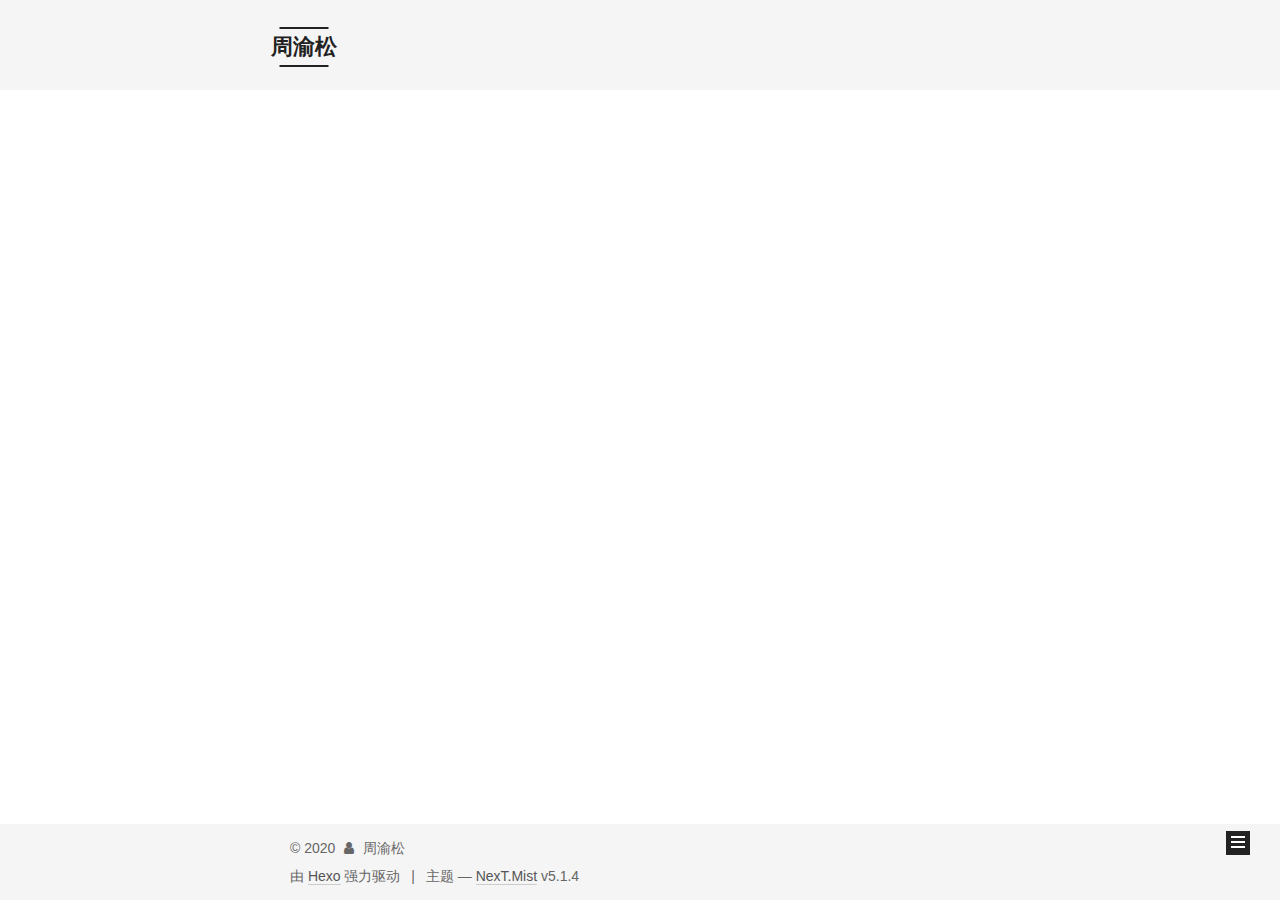
==== commit 3a55ecef: "Site updated: 2020-04-18 20:48:08" ====
--- a/archives/index.html
+++ b/archives/index.html
@@ -228,7 +228,7 @@
         
           
         
-        嗯..! 目前共计 1 篇日志。 继续努力。
+        嗯..! 目前共计 2 篇日志。 继续努力。
       </span>
 
       
@@ -242,6 +242,43 @@
           <div class="collection-title">
             <h1 class="archive-year" id="archive-year-2020">2020</h1>
           </div>
+        
+        
+
+        
+
+  <article class="post post-type-normal" itemscope itemtype="http://schema.org/Article">
+    <header class="post-header">
+
+      <h2 class="post-title">
+        
+            <a class="post-title-link" href="/2020/04/18/test/" itemprop="url">
+              
+                <span itemprop="name">test</span>
+              
+            </a>
+        
+      </h2>
+
+      <div class="post-meta">
+        <time class="post-time" itemprop="dateCreated"
+              datetime="2020-04-18T20:47:22+08:00"
+              content="2020-04-18" >
+          04-18
+        </time>
+      </div>
+
+    </header>
+  </article>
+
+
+
+      
+
+        
+        
+        
+
         
         
 
@@ -326,7 +363,7 @@
               
                 <a href="/archives/%20%7C%7C%20archive">
               
-                  <span class="site-state-item-count">1</span>
+                  <span class="site-state-item-count">2</span>
                   <span class="site-state-item-name">日志</span>
                 </a>
               </div>
